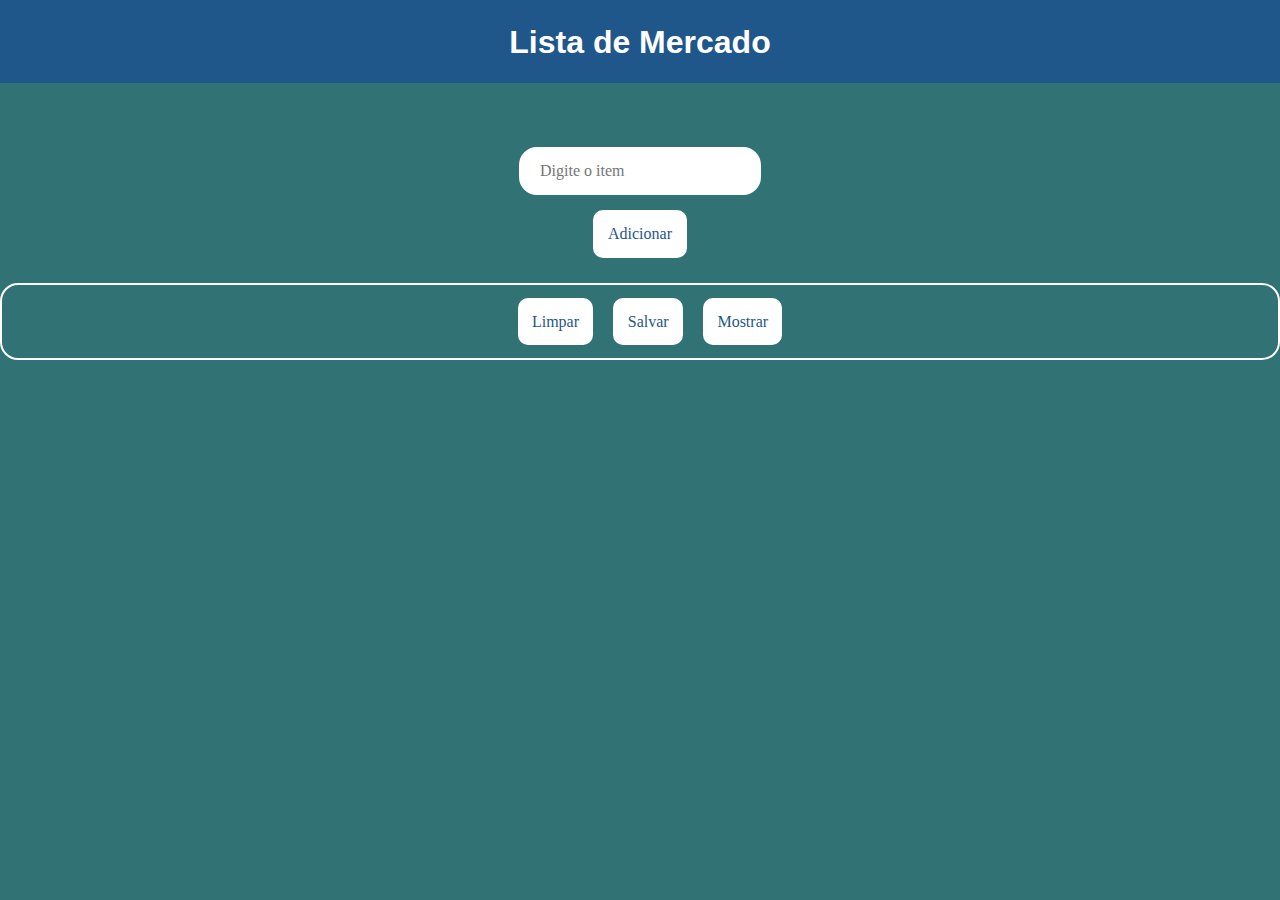
==== Dia 5/index.html @ a9e1ad29 "Dia 5 incompleto" ====
<!DOCTYPE html>
<html lang="pt-br">
<head>
    <meta charset="UTF-8">
    <meta http-equiv="X-UA-Compatible" content="IE=edge">
    <meta name="viewport" content="width=device-width, initial-scale=1.0">
    <title>Lista de Compras</title>
    <script src="Dia5.js"></script>
    <link rel="stylesheet" href="styles.css">
    <link rel="stylesheet" href="reset.css">
</head>
<header>
    <nav class="menu">
        <a>Lista de Mercado</a>
    </nav>
</header>
<body>
    <section class="container">
        <div class="input">
            <input class="insert" type="text" id="item" placeholder="Digite o item">
            <button class="insert_button" onclick="adicionar()">Adicionar</button>
        </div>
        <div class="submit">
            <button class="submit_button" onclick="limpar()">Limpar</button>
            <button class="submit_button" onclick="salvar()">Salvar</button>
            <button class="submit_button" onclick="showLista()">Mostrar</button>
        </div>
        <ul class="listaDeItens" id ="lista"></ul>
    </section>
</body>
<footer>

</footer>
</html>
---- Dia 5/styles.css ----
:root {
    --primary-color: #fff;
    --secondary-color: #1f578b;
    --background-color: #317375;
}


* {
    margin: 0;
    padding: 0;
    text-decoration: none;
    color: var(--primary-color);
}

.menu {
    display: flex;
    font-family: 'Roboto', sans-serif;
    font-size: 2.0rem;
    font-weight: 600;
    color: var(--primary-color);
    justify-content: space-evenly;
    align-items: center;
    background-color: var(--secondary-color);
    padding: 2%;
}

body{
    background-color: var(--background-color);
}

.input{
    display: flex;
    justify-content: center;
    align-items: center;
    flex-direction: column;
    margin-top: 5%;
}

.insert{
    border-radius: 18px;
    border: 2px solid var(--primary-color);
    padding: 1% 1.5%;
    color: black;
}

.insert_button{
    border-radius: 10px;
    border: 2px solid var(--primary-color);
    padding: 1%;
    background-color: var(--primary-color);
    color: var(--secondary-color);
    margin-top: 1.2%;
}

.submit{
    border-radius: 18px;
    border: 2px solid var(--primary-color);
    padding: 1% 1.5%;
    display: flex;
    justify-content: center;
    align-items: center;
    margin-top: 2%;
}

.submit_button{
    border-radius: 10px;
    border: 2px solid var(--primary-color);
    padding: 1%;
    background-color: var(--primary-color);
    color: var(--secondary-color);
    margin-left: 20px;
}

.listaItem{
    display: flex;
    justify-content: center;
    align-items: center;
    flex-direction: column;
    margin-top: 1.5%;
    font-family: 'Roboto', sans-serif;
    font-size: 1.5rem;
    font-weight: 600;
}
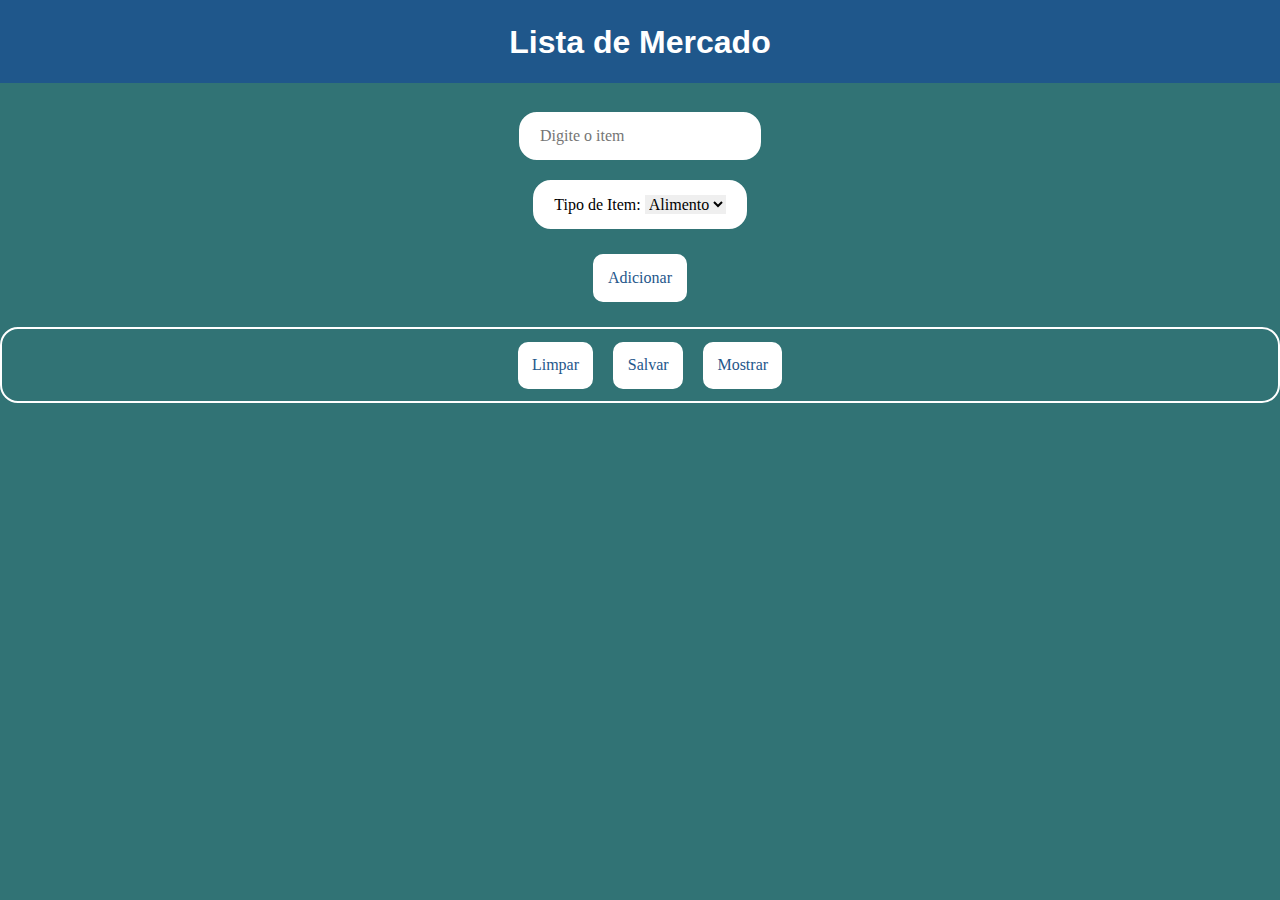
==== commit 6a79f410: "DIA 5 Finalizado" ====
--- a/Dia 5/index.html
+++ b/Dia 5/index.html
@@ -18,6 +18,14 @@
     <section class="container">
         <div class="input">
             <input class="insert" type="text" id="item" placeholder="Digite o item">
+            <form class="insertTipo" name="tipoDeItem" id="tipoDeItem">
+                Tipo de Item: <select name="tipo" id="tipo">
+                    <option class="insertTipoItem" value="alimento">Alimento</option>
+                    <option class="insertTipoItem" value="limpeza">Limpeza</option>
+                    <option class="insertTipoItem" value="higiene">Higiene</option>
+                    <option class="insertTipoItem" value="outros">Outros</option>
+                </select>
+            </form>
             <button class="insert_button" onclick="adicionar()">Adicionar</button>
         </div>
         <div class="submit">
--- a/Dia 5/styles.css
+++ b/Dia 5/styles.css
@@ -2,6 +2,7 @@
     --primary-color: #fff;
     --secondary-color: #1f578b;
     --background-color: #317375;
+    --terciary-color: #000;
 }
 
 
@@ -33,7 +34,7 @@
     justify-content: center;
     align-items: center;
     flex-direction: column;
-    margin-top: 5%;
+    margin-top: 1.5%;
 }
 
 .insert{
@@ -41,6 +42,7 @@
     border: 2px solid var(--primary-color);
     padding: 1% 1.5%;
     color: black;
+    margin: 10px;
 }
 
 .insert_button{
@@ -50,6 +52,15 @@
     background-color: var(--primary-color);
     color: var(--secondary-color);
     margin-top: 1.2%;
+}
+
+.insertTipo{
+    border-radius: 18px;
+    border: 2px solid var(--primary-color);
+    padding: 1% 1.5%;
+    color: var(--terciary-color);
+    margin: 10px;
+    background-color: var(--primary-color);
 }
 
 .submit{
@@ -71,6 +82,18 @@
     margin-left: 20px;
 }
 
+.tituloItem{
+    display: flex;
+    justify-content: center;
+    align-items: center;
+    flex-direction: column;
+    margin-top: 1.5%;
+    font-family: 'Roboto', sans-serif;
+    font-size: 2.0rem;
+    font-weight: 600;
+    border-bottom: 5px dotted var(--primary-color);
+}
+
 .listaItem{
     display: flex;
     justify-content: center;
